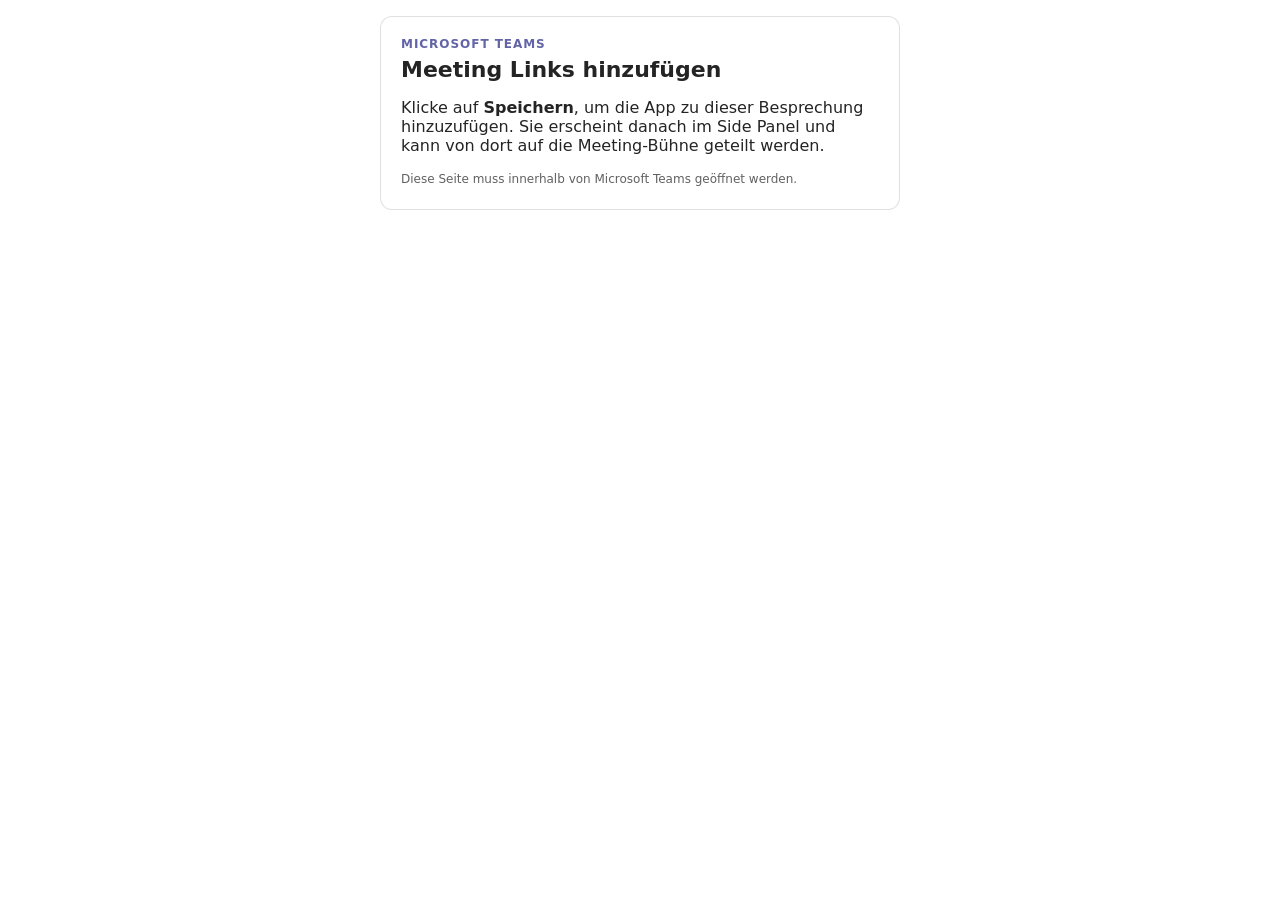
==== config.html @ ca319728 "Meeting Links Web-App veröffentlichen Co-authored-by: Cursor <cursoragent@cursor.com>" ====
<!doctype html>
<html lang="de">
<head>
  <meta charset="utf-8">
  <meta name="viewport" content="width=device-width,initial-scale=1">
  <title>Meeting Links – Einrichtung</title>
  <link rel="stylesheet" href="styles.css">
  <script src="vendor/MicrosoftTeams.min.js"></script>
</head>
<body>
  <main class="shell">
    <section class="card">
      <div class="eyebrow">Microsoft Teams</div>
      <h1>Meeting Links hinzufügen</h1>
      <p>Klicke auf <strong>Speichern</strong>, um die App zu dieser Besprechung hinzuzufügen.
        Sie erscheint danach im Side Panel und kann von dort auf die Meeting-Bühne geteilt werden.</p>
      <p id="status" class="status" aria-live="polite"></p>
    </section>
  </main>
  <script>
    (async () => {
      const status = document.getElementById("status");
      try {
        await microsoftTeams.app.initialize();
        const base = new URL(".", window.location.href).href;
        microsoftTeams.pages.config.registerOnSaveHandler((saveEvent) => {
          microsoftTeams.pages.config
            .setConfig({
              entityId: "meeting-links",
              suggestedDisplayName: "Meeting Links",
              contentUrl: base + "index.html",
              websiteUrl: base + "index.html"
            })
            .then(() => saveEvent.notifySuccess())
            .catch((err) => saveEvent.notifyFailure(String(err?.message || err)));
        });
        microsoftTeams.pages.config.setValidityState(true);
      } catch (err) {
        status.textContent = "Diese Seite muss innerhalb von Microsoft Teams geöffnet werden.";
      }
    })();
  </script>
</body>
</html>
---- styles.css ----
* { box-sizing: border-box; }
:root {
  font-family: "Segoe UI", system-ui, -apple-system, BlinkMacSystemFont, sans-serif;
  color: #242424;
}
body { margin: 0; min-height: 100vh; background: transparent; }
.shell { min-height: 100vh; display: grid; place-items: start center; padding: 16px 12px; }
.card {
  width: min(100%, 520px);
  padding: 20px;
  border-radius: 12px;
  border: 1px solid rgba(0, 0, 0, .12);
  background: #fff;
}
.eyebrow { font-size: 12px; font-weight: 700; letter-spacing: .08em; text-transform: uppercase; color: #6264a7; }
h1 { margin: 6px 0 4px; font-size: 22px; }
#subtitle { margin: 0 0 18px; color: #616161; }
.actions { display: grid; gap: 12px; }
button {
  appearance: none;
  width: 100%;
  min-height: 44px;
  border-radius: 8px;
  border: 1px solid transparent;
  padding: 10px 14px;
  font: inherit;
  font-weight: 600;
  cursor: pointer;
}
button.primary { background: #6264a7; color: #fff; }
button.secondary { background: #fff; color: #242424; border-color: #bdbdbd; }
button:hover:not(:disabled) { filter: brightness(.95); }
button:disabled { opacity: .5; cursor: not-allowed; }
button:focus-visible { outline: 3px solid rgba(98, 100, 167, .4); outline-offset: 2px; }
.status { font-size: 12px; color: #616161; line-height: 1.45; }
.status { min-height: 18px; margin-bottom: 0; }

/* Teams-Themes (dunkel / hoher Kontrast) */
body[data-theme="dark"], body[data-theme="contrast"] { color: #f5f5f5; }
body[data-theme="dark"] .card, body[data-theme="contrast"] .card { background: #292929; border-color: #444; }
body[data-theme="dark"] #subtitle, body[data-theme="dark"] .status { color: #c8c8c8; }
body[data-theme="dark"] button.secondary { background: #333; color: #fff; border-color: #666; }
body[data-theme="contrast"] button { border: 2px solid #fff; }
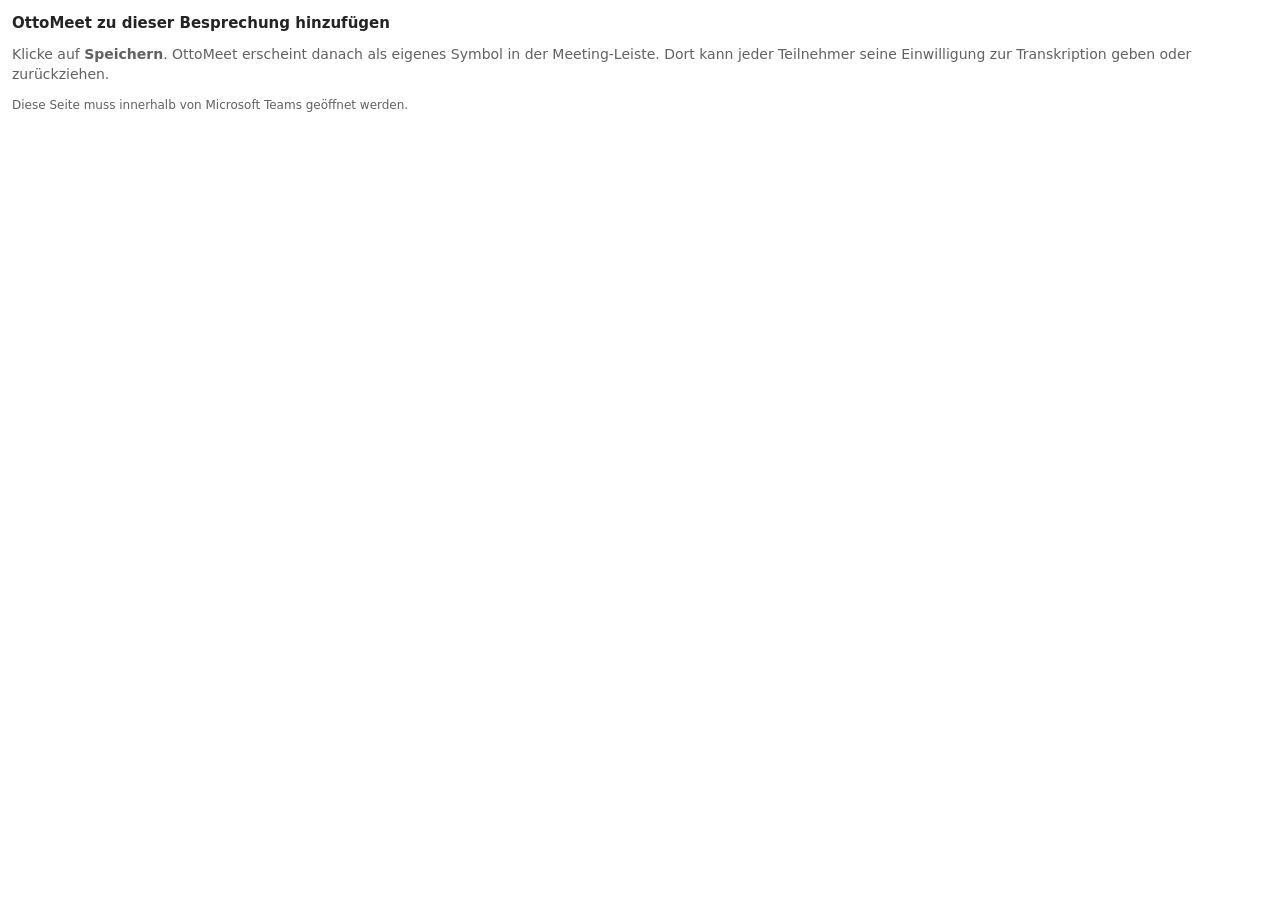
==== commit 5f74462b: "OttoMeet Side Panel (Consent geben / ablehnen, Transkript starten) Co-authored-by: Cursor <cursorage" ====
--- a/config.html
+++ b/config.html
@@ -3,31 +3,29 @@
 <head>
   <meta charset="utf-8">
   <meta name="viewport" content="width=device-width,initial-scale=1">
-  <title>Meeting Links – Einrichtung</title>
+  <title>OttoMeet – Einrichtung</title>
   <link rel="stylesheet" href="styles.css">
   <script src="vendor/MicrosoftTeams.min.js"></script>
 </head>
 <body>
-  <main class="shell">
-    <section class="card">
-      <div class="eyebrow">Microsoft Teams</div>
-      <h1>Meeting Links hinzufügen</h1>
-      <p>Klicke auf <strong>Speichern</strong>, um die App zu dieser Besprechung hinzuzufügen.
-        Sie erscheint danach im Side Panel und kann von dort auf die Meeting-Bühne geteilt werden.</p>
-      <p id="status" class="status" aria-live="polite"></p>
-    </section>
+  <main class="panel">
+    <h2>OttoMeet zu dieser Besprechung hinzufügen</h2>
+    <p>Klicke auf <strong>Speichern</strong>. OttoMeet erscheint danach als eigenes Symbol in der Meeting-Leiste.
+      Dort kann jeder Teilnehmer seine Einwilligung zur Transkription geben oder zurückziehen.</p>
+    <p id="message" class="message" aria-live="polite"></p>
   </main>
   <script>
     (async () => {
-      const status = document.getElementById("status");
       try {
         await microsoftTeams.app.initialize();
+        const context = await microsoftTeams.app.getContext();
+        document.body.dataset.theme = context?.app?.theme || "default";
         const base = new URL(".", window.location.href).href;
         microsoftTeams.pages.config.registerOnSaveHandler((saveEvent) => {
           microsoftTeams.pages.config
             .setConfig({
-              entityId: "meeting-links",
-              suggestedDisplayName: "Meeting Links",
+              entityId: "ottomeet",
+              suggestedDisplayName: "OttoMeet",
               contentUrl: base + "index.html",
               websiteUrl: base + "index.html"
             })
@@ -36,7 +34,7 @@
         });
         microsoftTeams.pages.config.setValidityState(true);
       } catch (err) {
-        status.textContent = "Diese Seite muss innerhalb von Microsoft Teams geöffnet werden.";
+        document.getElementById("message").textContent = "Diese Seite muss innerhalb von Microsoft Teams geöffnet werden.";
       }
     })();
   </script>
--- a/styles.css
+++ b/styles.css
@@ -1,43 +1,134 @@
 * { box-sizing: border-box; }
 :root {
+  --fg: #242424;
+  --fg-muted: #616161;
+  --bg-card: #ffffff;
+  --border: #e0e0e0;
+  --brand: #4f52b2;
+  --brand-fg: #ffffff;
+  --warn-bg: #fff4ce;
+  --warn-border: #f2c94c;
+  --warn-icon: #f2a900;
+  --ok-bg: #e7f6ea;
+  --ok-border: #8fd19e;
+  --ok-icon: #107c10;
+  --bad-bg: #fde7e9;
+  --bad-border: #f1a7ae;
+  --bad-icon: #c4314b;
+  --neutral-bg: #f5f5f5;
+  --neutral-icon: #8a8a8a;
   font-family: "Segoe UI", system-ui, -apple-system, BlinkMacSystemFont, sans-serif;
-  color: #242424;
+  color: var(--fg);
 }
-body { margin: 0; min-height: 100vh; background: transparent; }
-.shell { min-height: 100vh; display: grid; place-items: start center; padding: 16px 12px; }
-.card {
-  width: min(100%, 520px);
-  padding: 20px;
-  border-radius: 12px;
-  border: 1px solid rgba(0, 0, 0, .12);
-  background: #fff;
+body[data-theme="dark"] {
+  --fg: #f5f5f5;
+  --fg-muted: #c8c8c8;
+  --bg-card: #292929;
+  --border: #3d3d3d;
+  --brand: #7f85f5;
+  --brand-fg: #ffffff;
+  --warn-bg: #463b14;
+  --warn-border: #8a6d1a;
+  --warn-icon: #f8d22a;
+  --ok-bg: #173b1f;
+  --ok-border: #2e7d3c;
+  --ok-icon: #54b054;
+  --bad-bg: #3e1f25;
+  --bad-border: #8b3a46;
+  --bad-icon: #f1707b;
+  --neutral-bg: #333333;
+  --neutral-icon: #a0a0a0;
 }
-.eyebrow { font-size: 12px; font-weight: 700; letter-spacing: .08em; text-transform: uppercase; color: #6264a7; }
-h1 { margin: 6px 0 4px; font-size: 22px; }
-#subtitle { margin: 0 0 18px; color: #616161; }
-.actions { display: grid; gap: 12px; }
-button {
+body[data-theme="contrast"] {
+  --fg: #ffffff;
+  --fg-muted: #ffffff;
+  --bg-card: #000000;
+  --border: #ffffff;
+  --brand: #ffff00;
+  --brand-fg: #000000;
+  --warn-bg: #000000; --warn-border: #ffff00; --warn-icon: #ffff00;
+  --ok-bg: #000000; --ok-border: #3ff23f; --ok-icon: #3ff23f;
+  --bad-bg: #000000; --bad-border: #ff6b6b; --bad-icon: #ff6b6b;
+  --neutral-bg: #000000; --neutral-icon: #ffffff;
+}
+
+body { margin: 0; background: transparent; font-size: 14px; }
+
+.tabs {
+  display: flex;
+  gap: 4px;
+  padding: 0 12px;
+  border-bottom: 1px solid var(--border);
+}
+.tab {
+  appearance: none;
+  border: 0;
+  background: none;
+  color: var(--fg-muted);
+  font: inherit;
+  font-weight: 600;
+  padding: 10px 6px 8px;
+  border-bottom: 3px solid transparent;
+  cursor: pointer;
+}
+.tab.active { color: var(--fg); border-bottom-color: var(--brand); }
+
+.panel { padding: 14px 12px; display: grid; gap: 12px; }
+.panel h2 { margin: 0; font-size: 15px; }
+.panel p { margin: 0; line-height: 1.45; color: var(--fg-muted); }
+
+.status-card {
+  display: grid;
+  grid-template-columns: 28px 1fr;
+  gap: 10px;
+  padding: 14px;
+  border-radius: 8px;
+  border: 1px solid var(--border);
+  background: var(--neutral-bg);
+}
+.status-card h2 { font-size: 14px; margin-bottom: 4px; color: var(--fg); }
+.status-card p { font-size: 13px; }
+.status-icon {
+  width: 28px; height: 28px;
+  border-radius: 50%;
+  display: grid; place-items: center;
+  font-weight: 700; color: #fff;
+  background: var(--neutral-icon);
+}
+.state-warn { background: var(--warn-bg); border-color: var(--warn-border); }
+.state-warn .status-icon { background: var(--warn-icon); color: #000; }
+.state-ok { background: var(--ok-bg); border-color: var(--ok-border); }
+.state-ok .status-icon { background: var(--ok-icon); }
+.state-bad { background: var(--bad-bg); border-color: var(--bad-border); }
+.state-bad .status-icon { background: var(--bad-icon); }
+
+button.primary, button.secondary, button.danger {
   appearance: none;
   width: 100%;
-  min-height: 44px;
-  border-radius: 8px;
+  min-height: 40px;
+  border-radius: 6px;
   border: 1px solid transparent;
-  padding: 10px 14px;
+  padding: 8px 12px;
   font: inherit;
   font-weight: 600;
   cursor: pointer;
 }
-button.primary { background: #6264a7; color: #fff; }
-button.secondary { background: #fff; color: #242424; border-color: #bdbdbd; }
+button.primary { background: var(--brand); color: var(--brand-fg); }
+button.secondary { background: var(--bg-card); color: var(--fg); border-color: var(--border); }
+button.danger { background: transparent; color: var(--bad-icon); border-color: var(--bad-border); }
 button:hover:not(:disabled) { filter: brightness(.95); }
 button:disabled { opacity: .5; cursor: not-allowed; }
-button:focus-visible { outline: 3px solid rgba(98, 100, 167, .4); outline-offset: 2px; }
-.status { font-size: 12px; color: #616161; line-height: 1.45; }
-.status { min-height: 18px; margin-bottom: 0; }
+button:focus-visible { outline: 3px solid var(--brand); outline-offset: 2px; }
 
-/* Teams-Themes (dunkel / hoher Kontrast) */
-body[data-theme="dark"], body[data-theme="contrast"] { color: #f5f5f5; }
-body[data-theme="dark"] .card, body[data-theme="contrast"] .card { background: #292929; border-color: #444; }
-body[data-theme="dark"] #subtitle, body[data-theme="dark"] .status { color: #c8c8c8; }
-body[data-theme="dark"] button.secondary { background: #333; color: #fff; border-color: #666; }
-body[data-theme="contrast"] button { border: 2px solid #fff; }
+.transcript-row { display: flex; align-items: center; gap: 8px; color: var(--fg-muted); font-size: 13px; }
+.dot { width: 10px; height: 10px; border-radius: 50%; border: 2px solid var(--neutral-icon); flex: none; }
+.transcript-row.active { color: var(--fg); font-weight: 600; }
+.transcript-row.active .dot { background: var(--ok-icon); border-color: var(--ok-icon); }
+.timer { margin-left: auto; font-variant-numeric: tabular-nums; }
+
+.message { font-size: 12px; min-height: 16px; }
+
+.facts { margin: 0; display: grid; gap: 4px; }
+.facts dt { font-weight: 600; margin-top: 8px; }
+.facts dd { margin: 0; color: var(--fg-muted); word-break: break-word; }
+.links a { color: var(--brand); }
